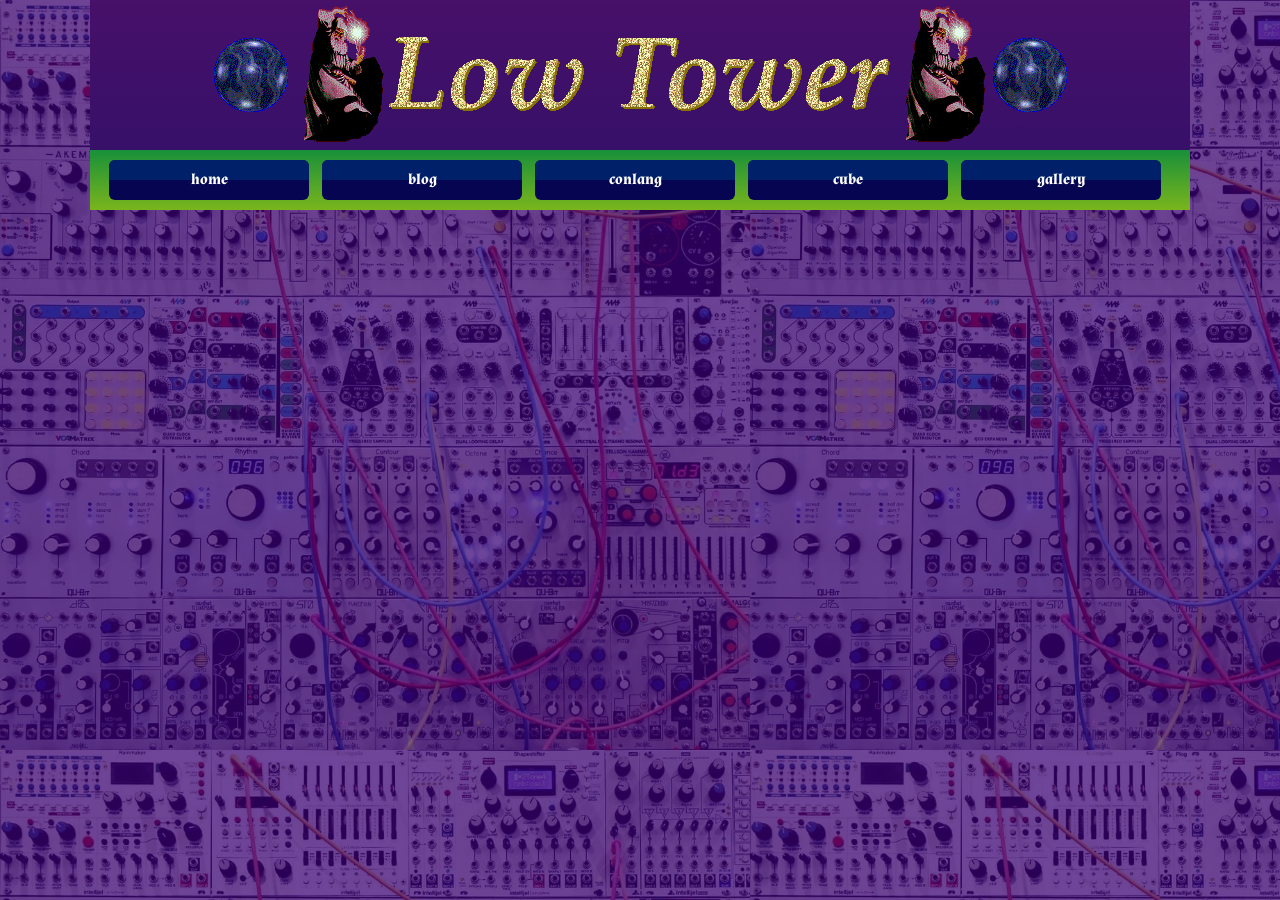
==== blog.html @ db35cbbe "import website" ====
<!DOCTYPE html>
<html>
<head>
    <title>low Tower</title>
    <link href="style.css" rel="stylesheet" type="text/css" media="all" />
</head>
<body>
    <div class="header">
     <img src= "img/orb.gif">
     <img src= "img/wizard.gif">
     <img src= "img/low-tower-title2.gif">
     <img src= "img/wizard.gif">
     <img src= "img/orb.gif">
    </div> 
<div class="navbar">
<div class="my-menu">
    <a href="index.html"><div class="menu-text">home</div></a>
    <a href="blog.html"><div class="menu-text">blog</div></a>
    <a href="conlang.html"><div class="menu-text">conlang</div></a>
    <a href="cube.html"><div class="menu-text">cube</div></a>
    <a href="gallery.html"><div class="menu-text">gallery</div></a>
</div>
</div>

</body>
</html>
---- style.css ----
@import url('https://fonts.googleapis.com/css2?family=Almendra:ital,wght@0,400;0,700;1,400;1,700&display=swap'); <!--grab fonts from google fonts-->

.almendra-regular {
  font-family: "Almendra", serif;
  font-weight: 400;
  font-style: normal;
}

.almendra-bold {
  font-family: "Almendra", serif;
  font-weight: 700;
  font-style: normal;
}

.almendra-regular-italic {
  font-family: "Almendra", serif;
  font-weight: 400;
  font-style: italic;
}

.almendra-bold-italic {
  font-family: "Almendra", serif;
  font-weight: 700;
  font-style: italic;
}

img {
    max-width: 100%;
}

body {
    background-image: url(img/bg/sboard.png);
    background-repeat: repeat;
    background-size:750px,750px;  
    font-family: 'Almendra';
    max-width: 1100px;
    margin: 0 auto;
    padding: 0;
        
}

h1 {
        margin: 0;
        align-self: center;
      }
 .header {
    display: flex;
    justify-content: center;
    align-items: center;
    height: 150px;
    font-size: 50px;
    background: linear-gradient(#471069,#371069);
 }
.navbar {
    display: flex;
    justify-content: center;
    align-items: center;
    height: 60px;
    background: linear-gradient(#18903a,#7ab51c);
    padding: 0px;
}
.my-menu a {
    display: inline-block;
    width: 200px;
    height: 40px;
    line-height: 40px;
    text-decoration: none;
    text-align: center;
    background: rgb(5, 5, 82);
    color: white;
    font-weight: bold;
    font-size: 15px;
    position: relative;
    z-index: 1;
    border-radius: 6px;
    margin-right: 10px;
}

.my-menu a::before {
    display: inline-block;
    position: absolute;
    left:0px;
    height: 20px;
    width: 100%;
    background: #002069;
    content: " ";
    z-index: 1;
    border-top-left-radius: 6px;
    border-top-right-radius: 6px;

}

.my-menu a:hover {
    background: #00009c;
    
}

.my-menu a:hover::before {
    background: #1515ec;
}

.menu-text {
    position: relative;
    z-index: 2;
}
/*
.container {
    display: flex;
    flex-direction: row;
    justify-content: flex-start;
    align-items: center; }
.home {
    font-size: 20px;
    background-color:#002069;   
    color: white;
    padding: 20px;
    border:#7ab51c 5px dashed;    
    
} 
*/
.wrapper {
  display: flex;
  justify-content: space-between;
  margin-top: 20px;
}

.left-sidebar,
.right-sidebar,
.main-content {
  display: flex;
  flex-direction: column;
  align-items: left;
  text-align: left;
  padding: 20px;
}

.left-sidebar,
.right-sidebar {
  width: 25%;
 background: linear-gradient(#471069,#371069);
 color:white;
}

.main-content {
  position: relative;
  width: 75%;
  background-color:#661fbd;
  color: white;
  border:#18903a 3px;
}
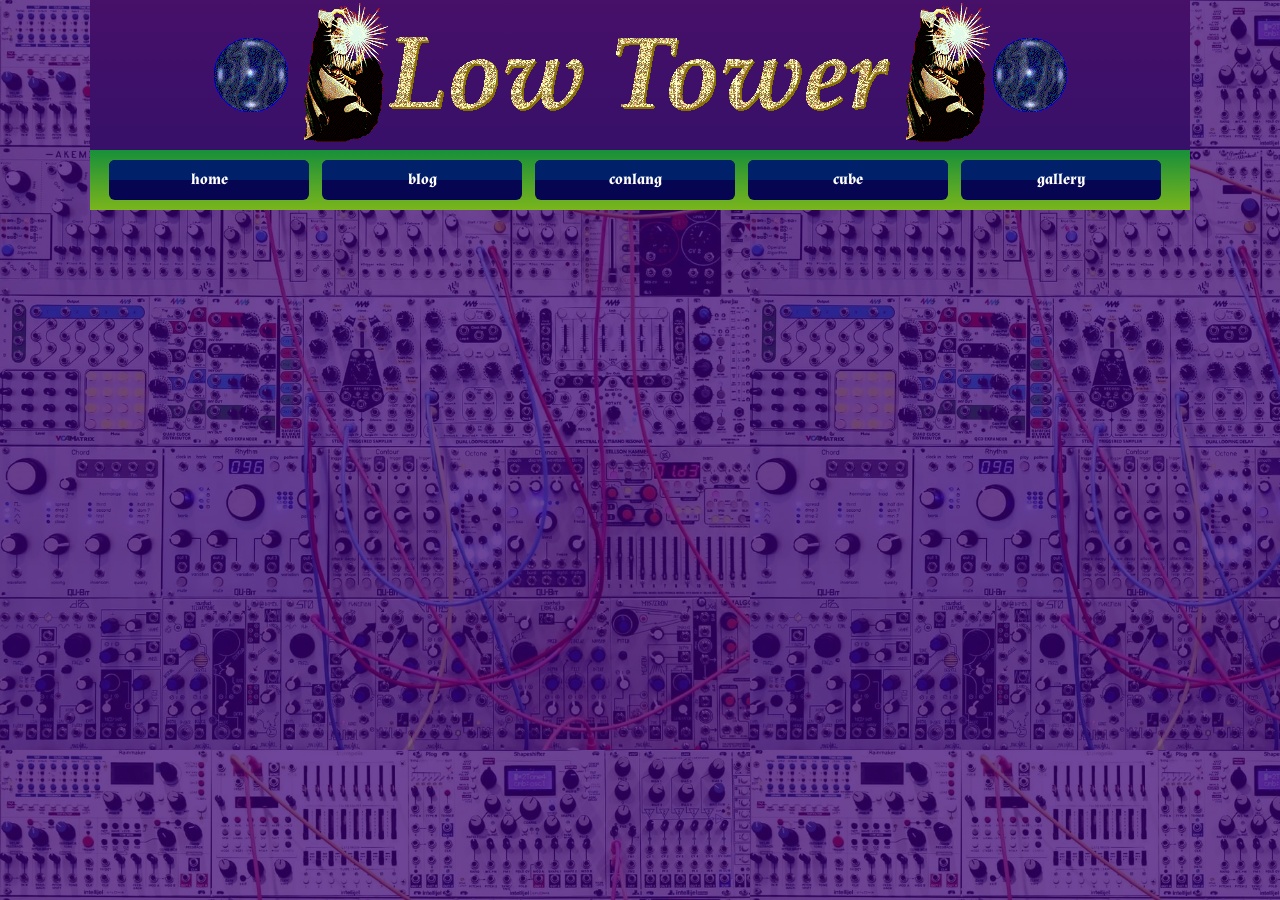
==== commit f0beb05a: "icon fix REAL" ====
--- a/blog.html
+++ b/blog.html
@@ -1,6 +1,12 @@
 <!DOCTYPE html>
 <html>
 <head>
+<link rel="icon" type="image/png" href="favicon/favicon-96x96.png" sizes="96x96" />
+<link rel="icon" type="image/svg+xml" href="favicon/favicon.svg" />
+<link rel="shortcut icon" href="favicon/favicon.ico" />
+<link rel="apple-touch-icon" sizes="180x180" href="favicon/apple-touch-icon.png" />
+<link rel="manifest" href="favicon/site.webmanifest" />
+
     <title>low Tower</title>
     <link href="style.css" rel="stylesheet" type="text/css" media="all" />
 </head>
--- a/style.css
+++ b/style.css
@@ -37,13 +37,22 @@
     max-width: 1100px;
     margin: 0 auto;
     padding: 0;
+    
         
 }
 
 h1 {
         margin: 0;
-        align-self: center;
+        padding: 3%;
+        padding-bottom: 1%;
+        padding-top: 3%;
       }
+p {
+  margin: 0;
+  padding: 5%;
+  padding-bottom: 0%;
+  padding-top: 0%;
+}
  .header {
     display: flex;
     justify-content: center;
@@ -52,6 +61,9 @@
     font-size: 50px;
     background: linear-gradient(#471069,#371069);
  }
+/*=================
+    MENU BUTTONS
+===================*/
 .navbar {
     display: flex;
     justify-content: center;
@@ -104,6 +116,55 @@
     position: relative;
     z-index: 2;
 }
+
+.side-menu a {
+    display: block;
+    width: 200px;
+    height: 40px;
+    line-height: 40px;
+    text-decoration: none;
+    text-align: center;
+    background: #90350b;
+    color: white;
+    font-weight: bold;
+    font-size: 15px;
+    position: relative;
+    justify-self: center;
+    z-index: 1;
+    border-radius: 6px;
+    margin-right: 10px;
+    margin-bottom: 5px;
+}
+.side-menu a::before {
+    display: block;
+    position: absolute;
+    left:0px;
+    height: 20px;
+    width: 100%;
+    background: #b44512;
+    content: " ";
+    z-index: 1;
+    border-top-left-radius: 6px;
+    border-top-right-radius: 6px;
+
+}
+
+.side-menu a:hover {
+    background: #00009c;
+    
+}
+
+.side-menu a:hover::before {
+    background: #1515ec;
+}
+
+.side-jumpto a {
+  text-indent: 15%;
+  color: aliceblue;
+  font-size: medium;
+  padding: 15px;
+  padding-top: 0%;
+}
 /*
 .container {
     display: flex;
@@ -119,6 +180,9 @@
     
 } 
 */
+/*===================
+    building blocks
+=====================*/
 .wrapper {
   display: flex;
   justify-content: space-between;
@@ -137,15 +201,38 @@
 
 .left-sidebar,
 .right-sidebar {
-  width: 25%;
+  width: 15%;
  background: linear-gradient(#471069,#371069);
  color:white;
 }
 
 .main-content {
+  position: relative;
+  width: 70%;
+  background:linear-gradient(#661fbd,#641eba);
+  color: white;
+}
+
+.big-main-content {
   position: relative;
   width: 75%;
   background-color:#661fbd;
   color: white;
   border:#18903a 3px;
-}+}
+
+.big-left-sidebar,
+.big-right-sidebar {
+  width: 25%;
+ background: linear-gradient(#471069,#371069);
+ color:white;
+}
+
+.footer {
+  position: relative;
+  background-color:#661fbd;
+  text-align: center;
+  color: white;
+  font-size: 20px;
+  border:#18903a 3px;
+}   
